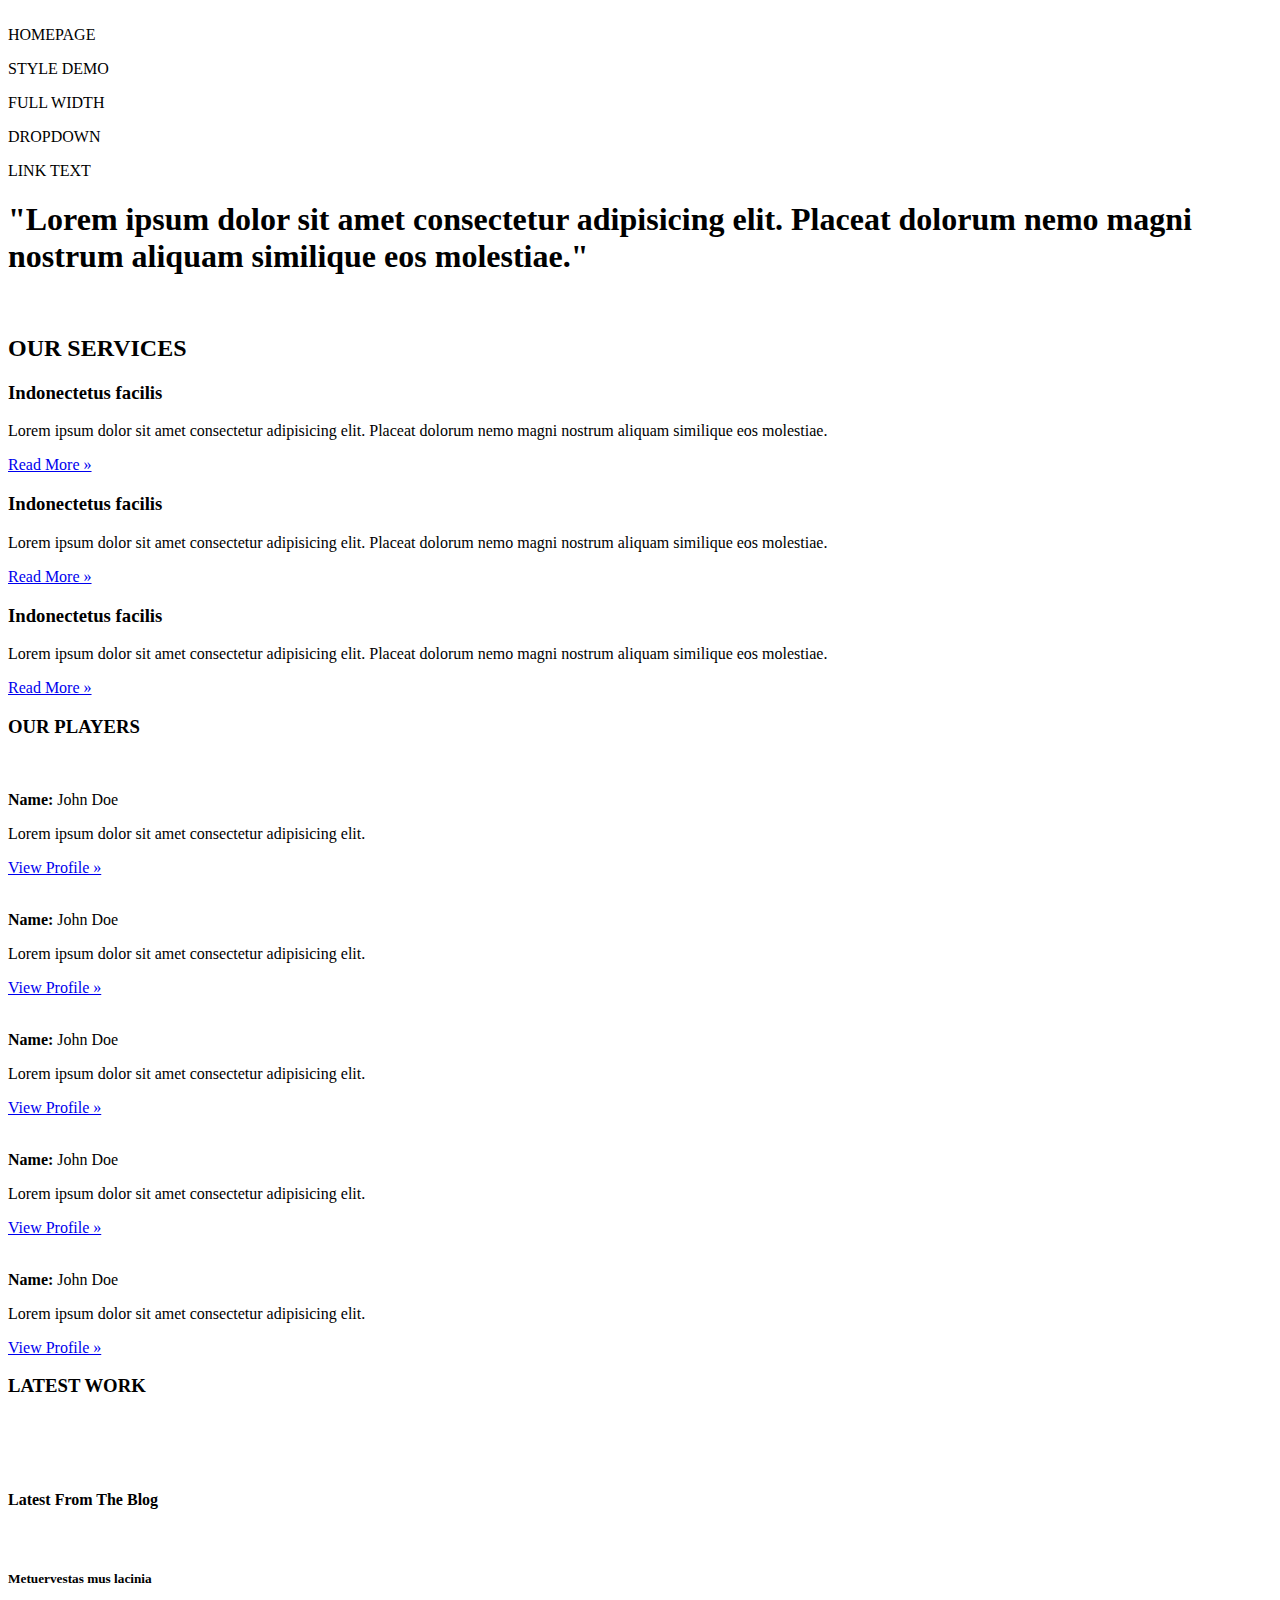
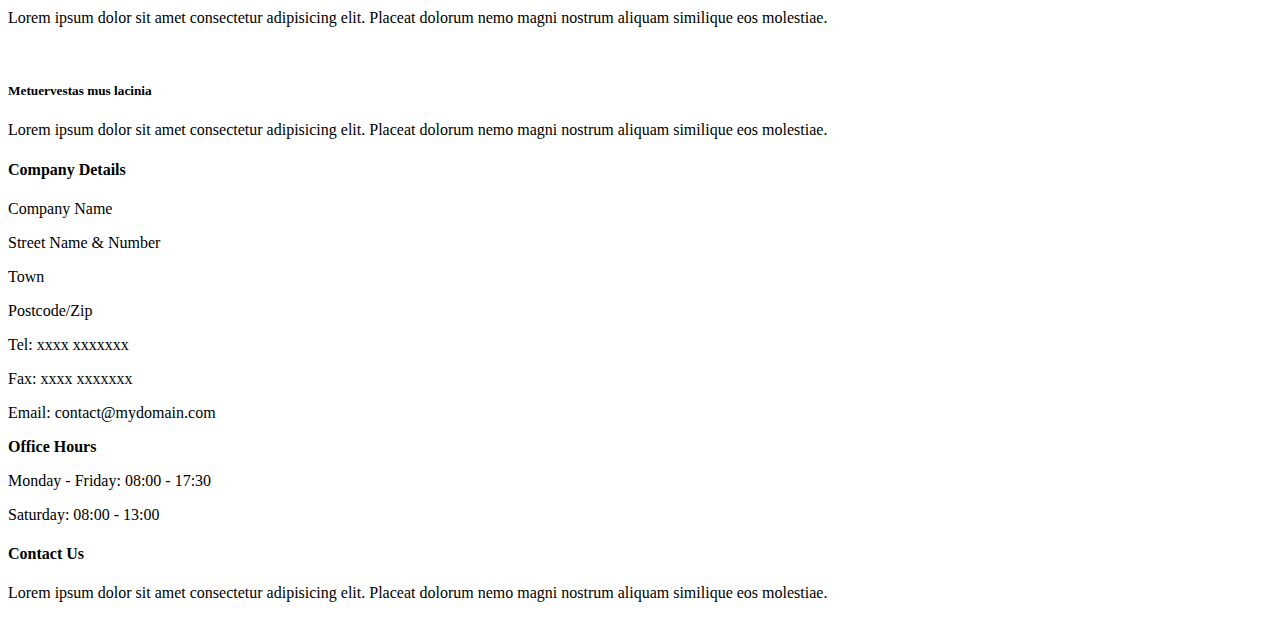
==== FE-CAT-css-grid/ejercicio-extra/index.html @ 2961207d "exercici extra - html" ====
<!DOCTYPE html>
<html lang="en">

<head>
    <meta charset="UTF-8">
    <meta http-equiv="X-UA-Compatible" content="IE=edge">
    <meta name="viewport" content="width=device-width, initial-scale=1.0">
    <link rel="stylesheet" href="/FE-CAT-css-grid/ejercicio-extra/css/styles.css">
    <title>Document</title>
</head>

<body>
    <div class="container">
        <div class="header">
            <div class="logo">
                <img src="#" alt="">
            </div>
            <div class="nav">
                <div>HOMEPAGE</div>
                <div>
                    <p>STYLE DEMO</p>
                </div>
                <div>
                    <p>FULL WIDTH</p>
                </div>
                <div>
                    <p>DROPDOWN</p>
                </div>
                <div>
                    <p>LINK TEXT</p>
                </div>
            </div>
        </div>
        <div class="hero">
            <h1>
                "Lorem ipsum dolor sit amet consectetur adipisicing elit. Placeat dolorum nemo magni nostrum aliquam
                similique eos molestiae."</h1>
            <img src="#" alt="">
        </div>
        <div class="top">
            <h2>OUR SERVICES</h2>
            <div>
                <h3>Indonectetus facilis</h3>
                <p>Lorem ipsum dolor sit amet consectetur adipisicing elit. Placeat dolorum nemo magni nostrum aliquam
                    similique eos molestiae.</p>
                <a href="#">Read More »</a>
            </div>
            <div>
                <h3>Indonectetus facilis</h3>
                <p>Lorem ipsum dolor sit amet consectetur adipisicing elit. Placeat dolorum nemo magni nostrum aliquam
                    similique eos molestiae.</p>
                <a href="#">Read More »</a>
            </div>
            <div>
                <h3>Indonectetus facilis</h3>
                <p>Lorem ipsum dolor sit amet consectetur adipisicing elit. Placeat dolorum nemo magni nostrum aliquam
                    similique eos molestiae.</p>
                <a href="#">Read More »</a>
            </div>
        </div>
        <div class="middle">
            <h3>OUR PLAYERS</h3>
            <div><img src="#" alt="">
                <p><b>Name:</b> John Doe</p>
                <p>Lorem ipsum dolor sit amet consectetur adipisicing elit.</p>
                <a href="#">View Profile »</a>
            </div>
            <div><img src="#" alt="">
                <p><b>Name:</b> John Doe</p>
                <p>Lorem ipsum dolor sit amet consectetur adipisicing elit.</p>
                <a href="#">View Profile »</a>
            </div>
            <div><img src="#" alt="">
                <p><b>Name:</b> John Doe</p>
                <p>Lorem ipsum dolor sit amet consectetur adipisicing elit.</p>
                <a href="#">View Profile »</a>
            </div>
            <div><img src="#" alt="">
                <p><b>Name:</b> John Doe</p>
                <p>Lorem ipsum dolor sit amet consectetur adipisicing elit.</p>
                <a href="#">View Profile »</a>
            </div>
            <div><img src="#" alt="">
                <p><b>Name:</b> John Doe</p>
                <p>Lorem ipsum dolor sit amet consectetur adipisicing elit.</p>
                <a href="#">View Profile »</a>
            </div>
        </div>
        <div class="bottom">
            <h3>LATEST WORK</h3>
            <div><img src="#" alt=""></div>
            <div><img src="#" alt=""></div>
            <div><img src="#" alt=""></div>
        </div>
        <div class="footer">
            <div class="foo_left">
                <h4>Latest From The Blog</h4>
                <div class="foo_l_top">
                    <div><img src="#" alt=""></div>
                    <div>
                        <h5>Metuervestas mus lacinia</h5>
                        <p>Lorem ipsum dolor sit amet consectetur adipisicing elit. Placeat dolorum nemo magni nostrum
                            aliquam
                            similique eos molestiae.</p>
                    </div>
                </div>
                <div class="foo_l_bottom">
                    <div><img src="#" alt=""></div>
                    <div>
                        <h5>Metuervestas mus lacinia</h5>
                        <p>Lorem ipsum dolor sit amet consectetur adipisicing elit. Placeat dolorum nemo magni nostrum
                            aliquam similique eos molestiae.</p>
                    </div>
                </div>
            </div>
            <div class="foo_center">
                <h4>Company Details</h4>
                <div>
                    <p>Company Name</p>
                    <p>Street Name & Number</p>
                    <p>Town</p>
                    <p>Postcode/Zip</p>
                </div>
                <div>
                    <p>Tel: xxxx xxxxxxx</p>
                    <p>Fax: xxxx xxxxxxx</p>
                    <p>Email: contact@mydomain.com</p>
                </div>
                <div>
                    <p><b>Office Hours</b></p>
                    <p>Monday - Friday: 08:00 - 17:30</p>
                    <p>Saturday: 08:00 - 13:00</p>
                </div>
            </div>
            <div class="foo_right">
                <h4>Contact Us</h4>
                <p>Lorem ipsum dolor sit amet consectetur adipisicing elit. Placeat dolorum nemo magni nostrum
                    aliquam similique eos molestiae.</p>
            </div>
        </div>
    </div>
</body>

</html>
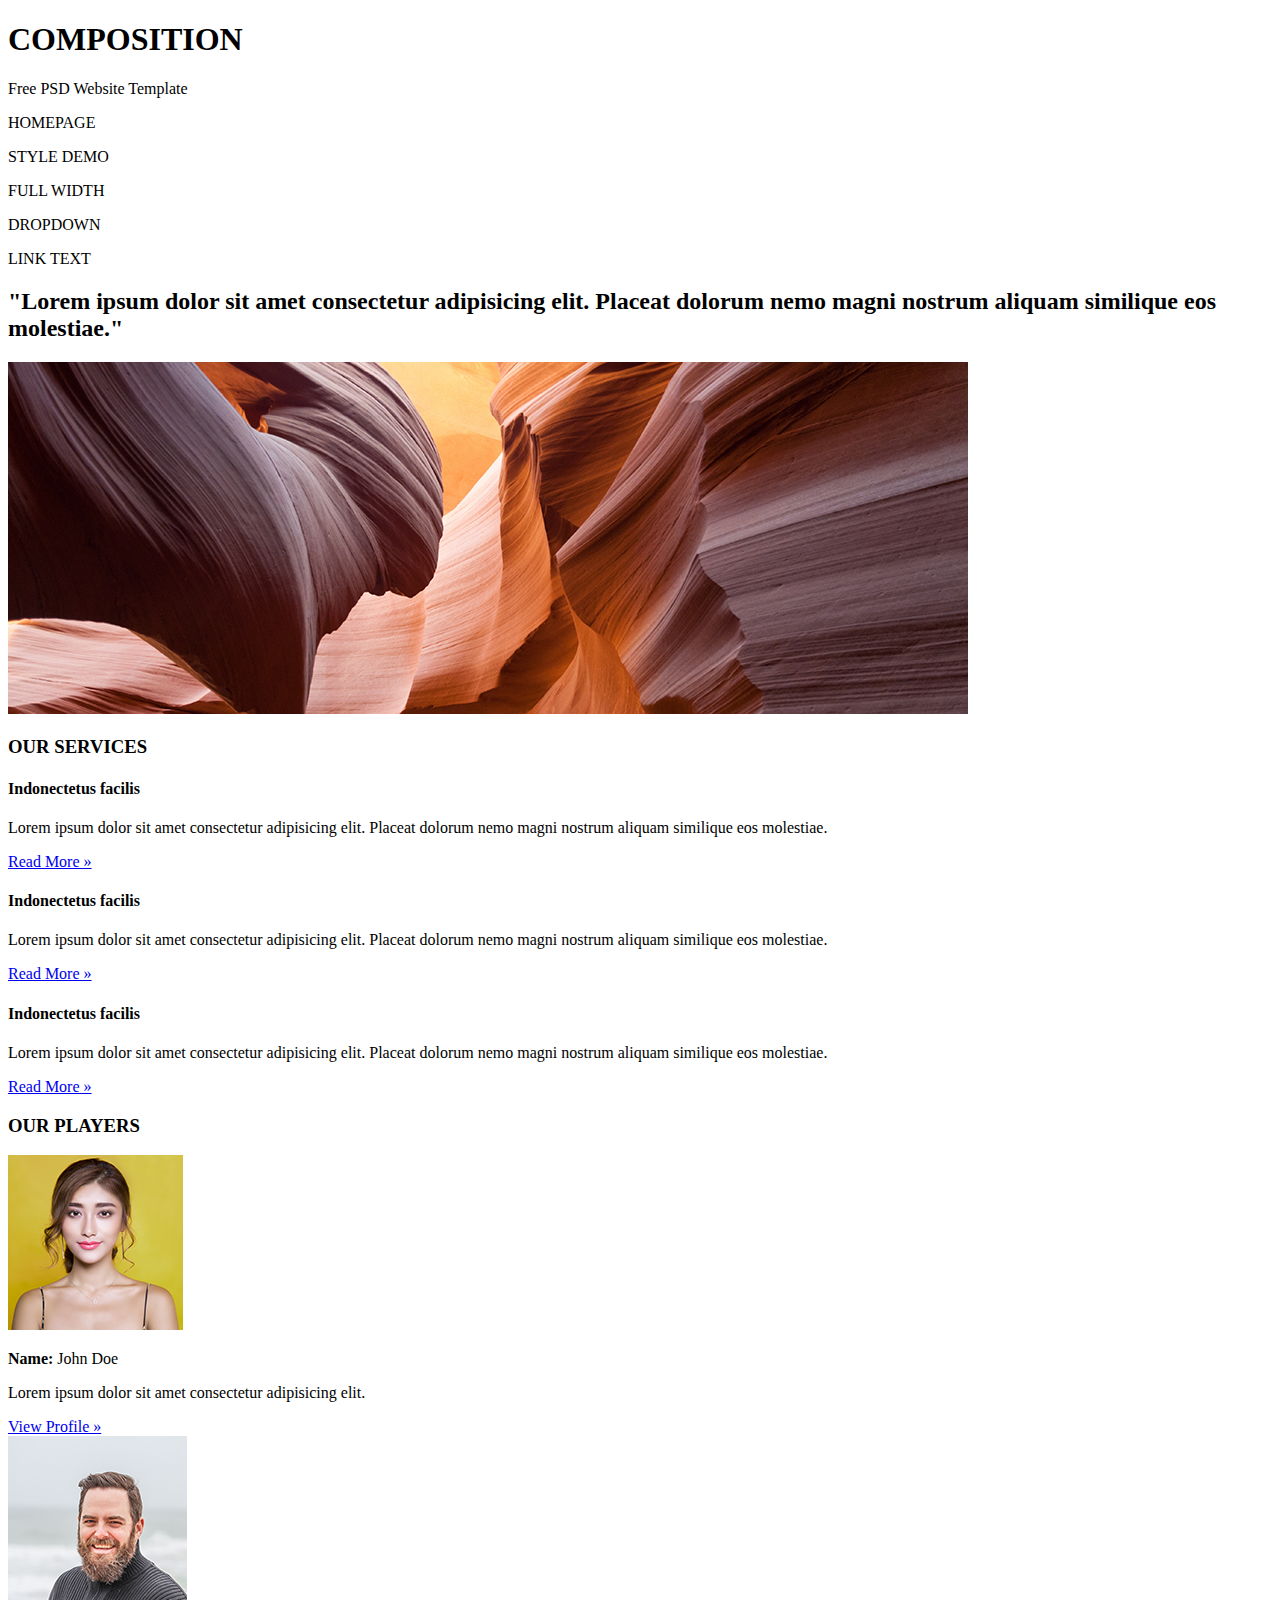
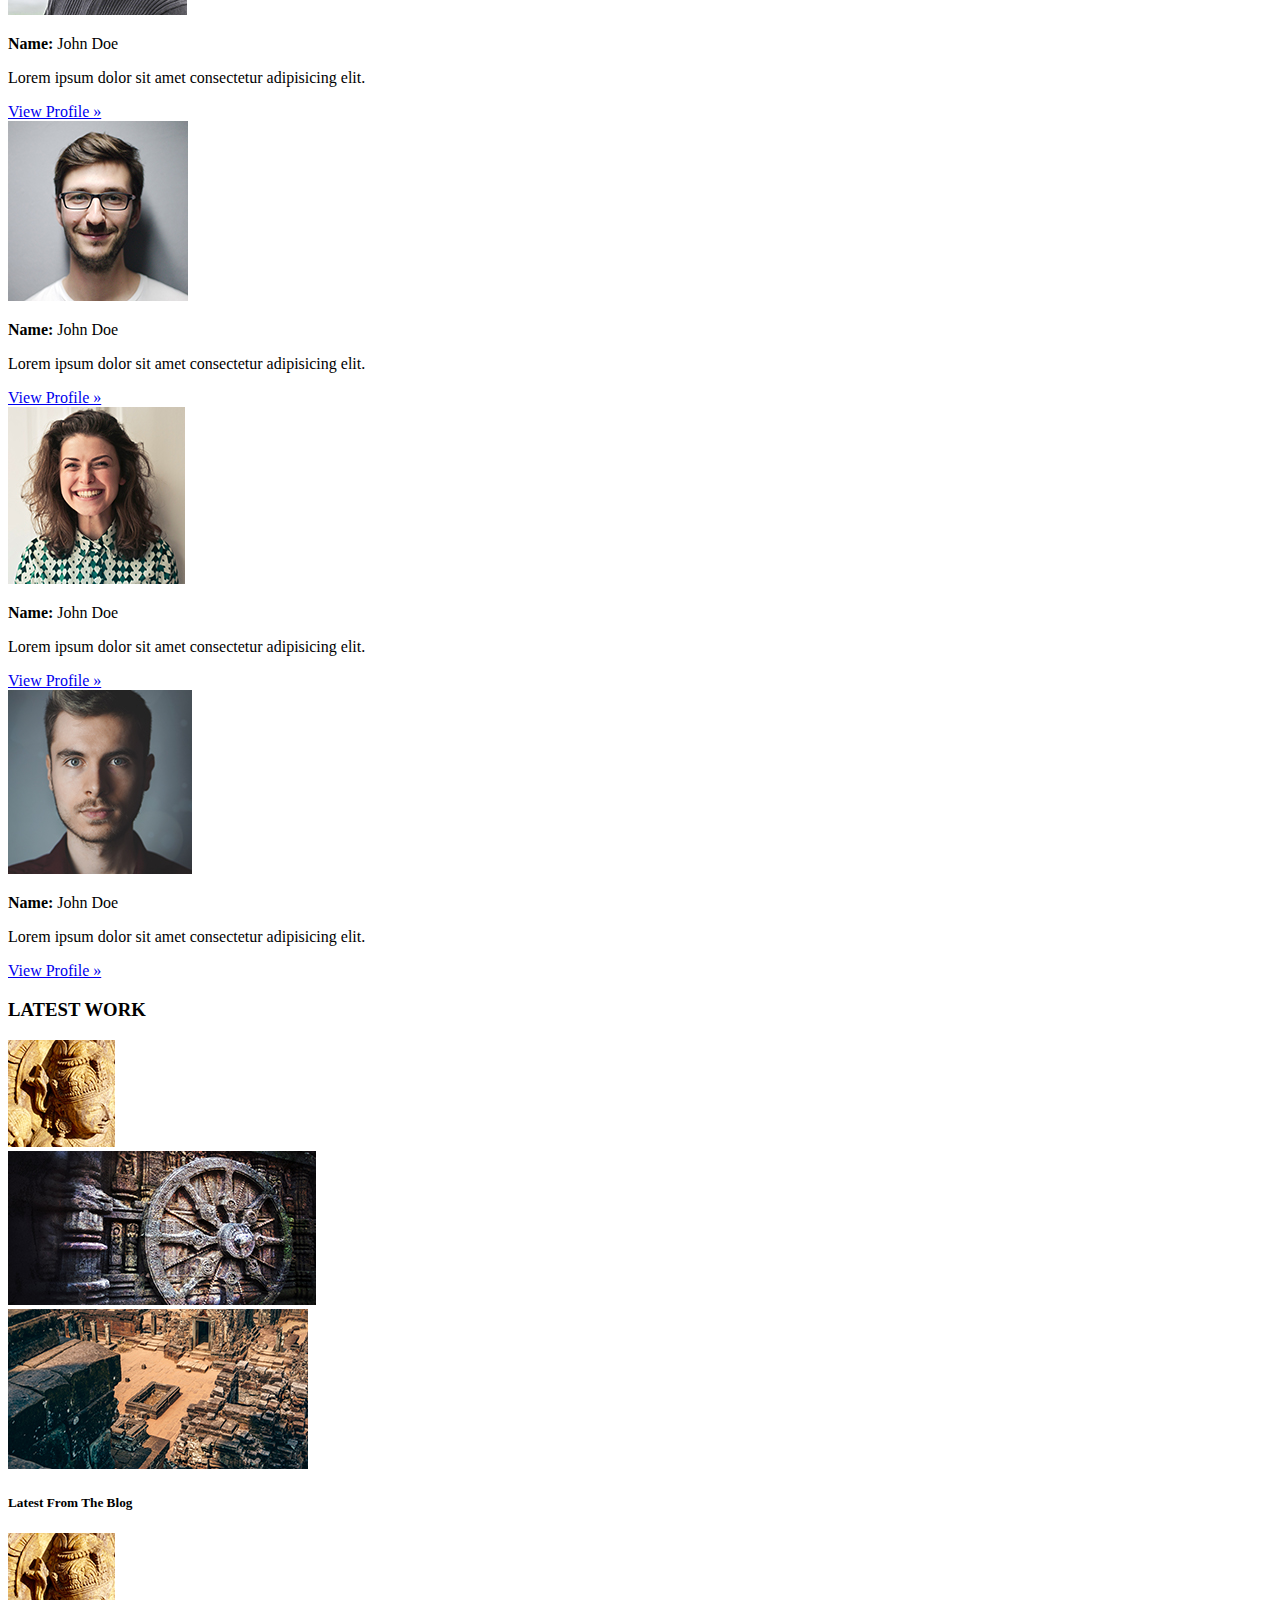
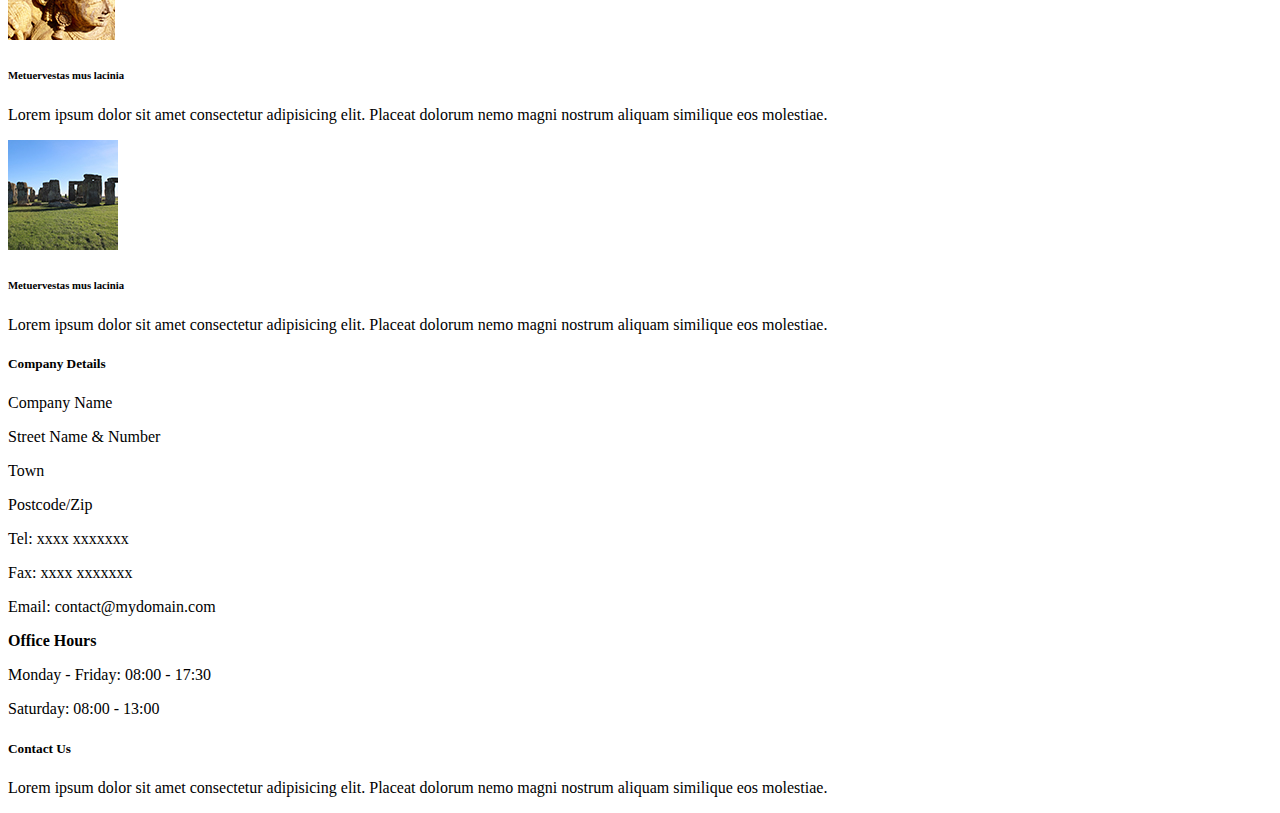
==== commit 8e64f1f8: "html 2.0" ====
--- a/FE-CAT-css-grid/ejercicio-extra/index.html
+++ b/FE-CAT-css-grid/ejercicio-extra/index.html
@@ -13,7 +13,10 @@
     <div class="container">
         <div class="header">
             <div class="logo">
-                <img src="#" alt="">
+                <div>
+                    <h1>COMPOSITION</h1>
+                    <p>Free PSD Website Template</p>
+                </div>
             </div>
             <div class="nav">
                 <div>HOMEPAGE</div>
@@ -32,27 +35,28 @@
             </div>
         </div>
         <div class="hero">
-            <h1>
+            <h2>
                 "Lorem ipsum dolor sit amet consectetur adipisicing elit. Placeat dolorum nemo magni nostrum aliquam
-                similique eos molestiae."</h1>
-            <img src="#" alt="">
+                similique eos molestiae."</h2>
+            <img src="/FE-CAT-css-grid/ejercicio-extra/imagenes_plantilla/Copia de antelope-canyon-arizona-beam-33041.jpg"
+                alt="">
         </div>
         <div class="top">
-            <h2>OUR SERVICES</h2>
+            <h3>OUR SERVICES</h3>
             <div>
-                <h3>Indonectetus facilis</h3>
+                <h4>Indonectetus facilis</h4>
                 <p>Lorem ipsum dolor sit amet consectetur adipisicing elit. Placeat dolorum nemo magni nostrum aliquam
                     similique eos molestiae.</p>
                 <a href="#">Read More »</a>
             </div>
             <div>
-                <h3>Indonectetus facilis</h3>
+                <h4>Indonectetus facilis</h4>
                 <p>Lorem ipsum dolor sit amet consectetur adipisicing elit. Placeat dolorum nemo magni nostrum aliquam
                     similique eos molestiae.</p>
                 <a href="#">Read More »</a>
             </div>
             <div>
-                <h3>Indonectetus facilis</h3>
+                <h4>Indonectetus facilis</h4>
                 <p>Lorem ipsum dolor sit amet consectetur adipisicing elit. Placeat dolorum nemo magni nostrum aliquam
                     similique eos molestiae.</p>
                 <a href="#">Read More »</a>
@@ -60,27 +64,35 @@
         </div>
         <div class="middle">
             <h3>OUR PLAYERS</h3>
-            <div><img src="#" alt="">
+            <div><img
+                    src="/FE-CAT-css-grid/ejercicio-extra/imagenes_plantilla/Copia de adult-attractive-beautiful-415829.jpg"
+                    alt="">
                 <p><b>Name:</b> John Doe</p>
                 <p>Lorem ipsum dolor sit amet consectetur adipisicing elit.</p>
                 <a href="#">View Profile »</a>
             </div>
-            <div><img src="#" alt="">
+            <div><img src="/FE-CAT-css-grid/ejercicio-extra/imagenes_plantilla/Copia de adult-beach-beard-736716.jpg"
+                    alt="">
                 <p><b>Name:</b> John Doe</p>
                 <p>Lorem ipsum dolor sit amet consectetur adipisicing elit.</p>
                 <a href="#">View Profile »</a>
             </div>
-            <div><img src="#" alt="">
+            <div><img src="/FE-CAT-css-grid/ejercicio-extra/imagenes_plantilla/Copia de adult-beard-boy-220453.jpg"
+                    alt="">
                 <p><b>Name:</b> John Doe</p>
                 <p>Lorem ipsum dolor sit amet consectetur adipisicing elit.</p>
                 <a href="#">View Profile »</a>
             </div>
-            <div><img src="#" alt="">
+            <div><img
+                    src="/FE-CAT-css-grid/ejercicio-extra/imagenes_plantilla/Copia de beautiful-brunette-cute-774909.jpg"
+                    alt="">
                 <p><b>Name:</b> John Doe</p>
                 <p>Lorem ipsum dolor sit amet consectetur adipisicing elit.</p>
                 <a href="#">View Profile »</a>
             </div>
-            <div><img src="#" alt="">
+            <div><img
+                    src="/FE-CAT-css-grid/ejercicio-extra/imagenes_plantilla/Copia de face-facial-hair-fine-looking-614810.jpg"
+                    alt="">
                 <p><b>Name:</b> John Doe</p>
                 <p>Lorem ipsum dolor sit amet consectetur adipisicing elit.</p>
                 <a href="#">View Profile »</a>
@@ -88,33 +100,43 @@
         </div>
         <div class="bottom">
             <h3>LATEST WORK</h3>
-            <div><img src="#" alt=""></div>
-            <div><img src="#" alt=""></div>
-            <div><img src="#" alt=""></div>
+            <div><img
+                    src="/FE-CAT-css-grid/ejercicio-extra/imagenes_plantilla/Copia de ancient-antique-archaeology-355187.jpg"
+                    alt=""></div>
+            <div><img
+                    src="/FE-CAT-css-grid/ejercicio-extra/imagenes_plantilla/Copia de abandoned-ancient-antique-672630.jpg"
+                    alt=""></div>
+            <div><img
+                    src="/FE-CAT-css-grid/ejercicio-extra/imagenes_plantilla/Copia de aerial-view-aged-ancient-678634.jpg"
+                    alt=""></div>
         </div>
         <div class="footer">
             <div class="foo_left">
-                <h4>Latest From The Blog</h4>
+                <h5>Latest From The Blog</h5>
                 <div class="foo_l_top">
-                    <div><img src="#" alt=""></div>
+                    <div><img
+                            src="/FE-CAT-css-grid/ejercicio-extra/imagenes_plantilla/Copia de ancient-antique-archaeology-355187.jpg"
+                            alt=""></div>
                     <div>
-                        <h5>Metuervestas mus lacinia</h5>
+                        <h6>Metuervestas mus lacinia</h6>
                         <p>Lorem ipsum dolor sit amet consectetur adipisicing elit. Placeat dolorum nemo magni nostrum
                             aliquam
                             similique eos molestiae.</p>
                     </div>
                 </div>
                 <div class="foo_l_bottom">
-                    <div><img src="#" alt=""></div>
+                    <div><img
+                            src="/FE-CAT-css-grid/ejercicio-extra/imagenes_plantilla/Copia de ancient-archaeology-architecture-248218.jpg"
+                            alt=""></div>
                     <div>
-                        <h5>Metuervestas mus lacinia</h5>
+                        <h6>Metuervestas mus lacinia</h6>
                         <p>Lorem ipsum dolor sit amet consectetur adipisicing elit. Placeat dolorum nemo magni nostrum
                             aliquam similique eos molestiae.</p>
                     </div>
                 </div>
             </div>
             <div class="foo_center">
-                <h4>Company Details</h4>
+                <h5>Company Details</h5>
                 <div>
                     <p>Company Name</p>
                     <p>Street Name & Number</p>
@@ -133,7 +155,7 @@
                 </div>
             </div>
             <div class="foo_right">
-                <h4>Contact Us</h4>
+                <h5>Contact Us</h5>
                 <p>Lorem ipsum dolor sit amet consectetur adipisicing elit. Placeat dolorum nemo magni nostrum
                     aliquam similique eos molestiae.</p>
             </div>
--- a/FE-CAT-css-grid/ejercicio-extra/css/styles.css
+++ b/FE-CAT-css-grid/ejercicio-extra/css/styles.css
@@ -0,0 +1,3 @@
+* {
+    
+}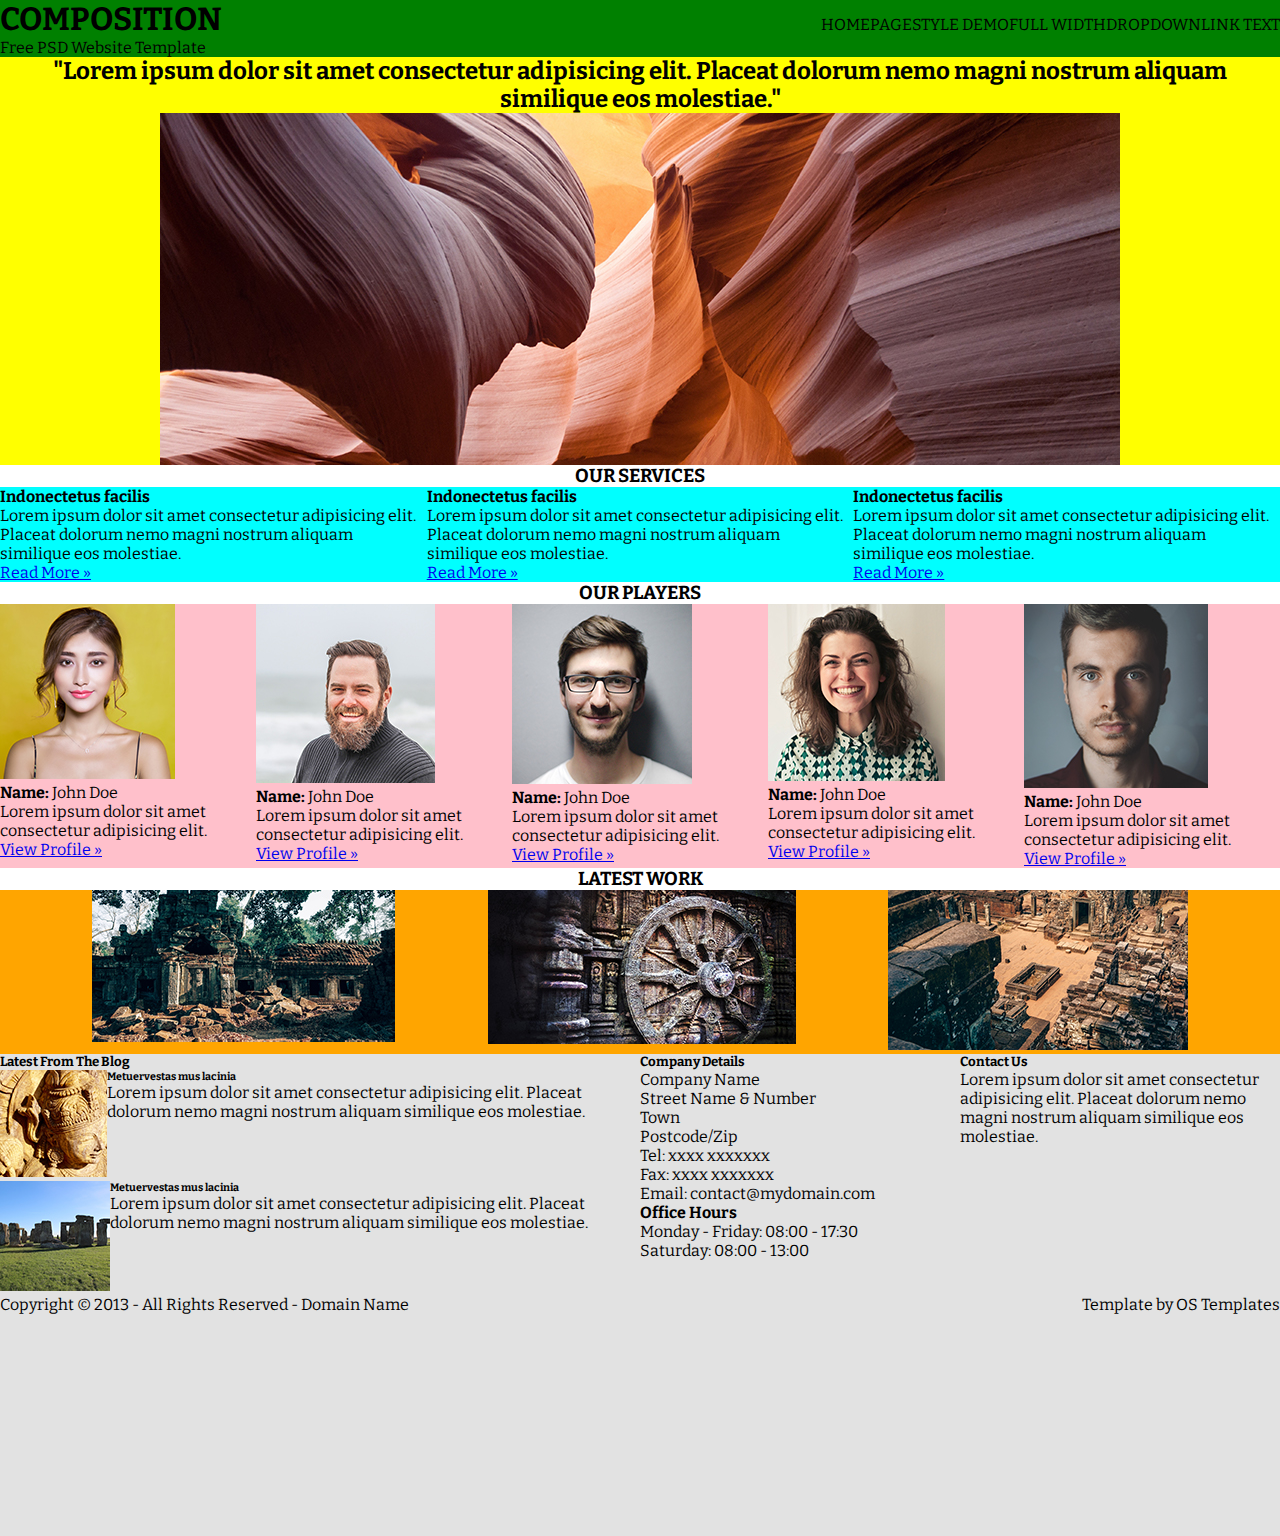
==== commit a0677508: "layout preliminar" ====
--- a/FE-CAT-css-grid/ejercicio-extra/index.html
+++ b/FE-CAT-css-grid/ejercicio-extra/index.html
@@ -12,12 +12,14 @@
 <body>
     <div class="container">
         <div class="header">
+
             <div class="logo">
                 <div>
                     <h1>COMPOSITION</h1>
                     <p>Free PSD Website Template</p>
                 </div>
             </div>
+
             <div class="nav">
                 <div>HOMEPAGE</div>
                 <div>
@@ -34,6 +36,7 @@
                 </div>
             </div>
         </div>
+
         <div class="hero">
             <h2>
                 "Lorem ipsum dolor sit amet consectetur adipisicing elit. Placeat dolorum nemo magni nostrum aliquam
@@ -41,75 +44,90 @@
             <img src="/FE-CAT-css-grid/ejercicio-extra/imagenes_plantilla/Copia de antelope-canyon-arizona-beam-33041.jpg"
                 alt="">
         </div>
+
         <div class="top">
             <h3>OUR SERVICES</h3>
-            <div>
-                <h4>Indonectetus facilis</h4>
-                <p>Lorem ipsum dolor sit amet consectetur adipisicing elit. Placeat dolorum nemo magni nostrum aliquam
-                    similique eos molestiae.</p>
-                <a href="#">Read More »</a>
-            </div>
-            <div>
-                <h4>Indonectetus facilis</h4>
-                <p>Lorem ipsum dolor sit amet consectetur adipisicing elit. Placeat dolorum nemo magni nostrum aliquam
-                    similique eos molestiae.</p>
-                <a href="#">Read More »</a>
-            </div>
-            <div>
-                <h4>Indonectetus facilis</h4>
-                <p>Lorem ipsum dolor sit amet consectetur adipisicing elit. Placeat dolorum nemo magni nostrum aliquam
-                    similique eos molestiae.</p>
-                <a href="#">Read More »</a>
+            <div class="top_content">
+                <div>
+                    <h4>Indonectetus facilis</h4>
+                    <p>Lorem ipsum dolor sit amet consectetur adipisicing elit. Placeat dolorum nemo magni nostrum
+                        aliquam
+                        similique eos molestiae.</p>
+                    <a href="#">Read More »</a>
+                </div>
+                <div>
+                    <h4>Indonectetus facilis</h4>
+                    <p>Lorem ipsum dolor sit amet consectetur adipisicing elit. Placeat dolorum nemo magni nostrum
+                        aliquam
+                        similique eos molestiae.</p>
+                    <a href="#">Read More »</a>
+                </div>
+                <div>
+                    <h4>Indonectetus facilis</h4>
+                    <p>Lorem ipsum dolor sit amet consectetur adipisicing elit. Placeat dolorum nemo magni nostrum
+                        aliquam
+                        similique eos molestiae.</p>
+                    <a href="#">Read More »</a>
+                </div>
             </div>
         </div>
+
         <div class="middle">
             <h3>OUR PLAYERS</h3>
-            <div><img
-                    src="/FE-CAT-css-grid/ejercicio-extra/imagenes_plantilla/Copia de adult-attractive-beautiful-415829.jpg"
-                    alt="">
-                <p><b>Name:</b> John Doe</p>
-                <p>Lorem ipsum dolor sit amet consectetur adipisicing elit.</p>
-                <a href="#">View Profile »</a>
-            </div>
-            <div><img src="/FE-CAT-css-grid/ejercicio-extra/imagenes_plantilla/Copia de adult-beach-beard-736716.jpg"
-                    alt="">
-                <p><b>Name:</b> John Doe</p>
-                <p>Lorem ipsum dolor sit amet consectetur adipisicing elit.</p>
-                <a href="#">View Profile »</a>
-            </div>
-            <div><img src="/FE-CAT-css-grid/ejercicio-extra/imagenes_plantilla/Copia de adult-beard-boy-220453.jpg"
-                    alt="">
-                <p><b>Name:</b> John Doe</p>
-                <p>Lorem ipsum dolor sit amet consectetur adipisicing elit.</p>
-                <a href="#">View Profile »</a>
-            </div>
-            <div><img
-                    src="/FE-CAT-css-grid/ejercicio-extra/imagenes_plantilla/Copia de beautiful-brunette-cute-774909.jpg"
-                    alt="">
-                <p><b>Name:</b> John Doe</p>
-                <p>Lorem ipsum dolor sit amet consectetur adipisicing elit.</p>
-                <a href="#">View Profile »</a>
-            </div>
-            <div><img
-                    src="/FE-CAT-css-grid/ejercicio-extra/imagenes_plantilla/Copia de face-facial-hair-fine-looking-614810.jpg"
-                    alt="">
-                <p><b>Name:</b> John Doe</p>
-                <p>Lorem ipsum dolor sit amet consectetur adipisicing elit.</p>
-                <a href="#">View Profile »</a>
+            <div class="middle_content">
+                <div><img
+                        src="/FE-CAT-css-grid/ejercicio-extra/imagenes_plantilla/Copia de adult-attractive-beautiful-415829.jpg"
+                        alt="">
+                    <p><b>Name:</b> John Doe</p>
+                    <p>Lorem ipsum dolor sit amet consectetur adipisicing elit.</p>
+                    <a href="#">View Profile »</a>
+                </div>
+                <div><img
+                        src="/FE-CAT-css-grid/ejercicio-extra/imagenes_plantilla/Copia de adult-beach-beard-736716.jpg"
+                        alt="">
+                    <p><b>Name:</b> John Doe</p>
+                    <p>Lorem ipsum dolor sit amet consectetur adipisicing elit.</p>
+                    <a href="#">View Profile »</a>
+                </div>
+                <div><img src="/FE-CAT-css-grid/ejercicio-extra/imagenes_plantilla/Copia de adult-beard-boy-220453.jpg"
+                        alt="">
+                    <p><b>Name:</b> John Doe</p>
+                    <p>Lorem ipsum dolor sit amet consectetur adipisicing elit.</p>
+                    <a href="#">View Profile »</a>
+                </div>
+                <div><img
+                        src="/FE-CAT-css-grid/ejercicio-extra/imagenes_plantilla/Copia de beautiful-brunette-cute-774909.jpg"
+                        alt="">
+                    <p><b>Name:</b> John Doe</p>
+                    <p>Lorem ipsum dolor sit amet consectetur adipisicing elit.</p>
+                    <a href="#">View Profile »</a>
+                </div>
+                <div><img
+                        src="/FE-CAT-css-grid/ejercicio-extra/imagenes_plantilla/Copia de face-facial-hair-fine-looking-614810.jpg"
+                        alt="">
+                    <p><b>Name:</b> John Doe</p>
+                    <p>Lorem ipsum dolor sit amet consectetur adipisicing elit.</p>
+                    <a href="#">View Profile »</a>
+                </div>
             </div>
         </div>
+
         <div class="bottom">
             <h3>LATEST WORK</h3>
-            <div><img
-                    src="/FE-CAT-css-grid/ejercicio-extra/imagenes_plantilla/Copia de ancient-antique-archaeology-355187.jpg"
-                    alt=""></div>
-            <div><img
-                    src="/FE-CAT-css-grid/ejercicio-extra/imagenes_plantilla/Copia de abandoned-ancient-antique-672630.jpg"
-                    alt=""></div>
-            <div><img
-                    src="/FE-CAT-css-grid/ejercicio-extra/imagenes_plantilla/Copia de aerial-view-aged-ancient-678634.jpg"
-                    alt=""></div>
+            <div class="bottom_content">
+                <div><img
+                        src="/FE-CAT-css-grid/ejercicio-extra/imagenes_plantilla/Copia de ancient-archaeology-architecture-678638.jpg"
+                        alt=""></div>
+                <div><img
+                        src="/FE-CAT-css-grid/ejercicio-extra/imagenes_plantilla/Copia de abandoned-ancient-antique-672630.jpg"
+                        alt=""></div>
+                <div><img
+                        src="/FE-CAT-css-grid/ejercicio-extra/imagenes_plantilla/Copia de aerial-view-aged-ancient-678634.jpg"
+                        alt="">
+                </div>
+            </div>
         </div>
+
         <div class="footer">
             <div class="foo_left">
                 <h5>Latest From The Blog</h5>
@@ -119,7 +137,8 @@
                             alt=""></div>
                     <div>
                         <h6>Metuervestas mus lacinia</h6>
-                        <p>Lorem ipsum dolor sit amet consectetur adipisicing elit. Placeat dolorum nemo magni nostrum
+                        <p>Lorem ipsum dolor sit amet consectetur adipisicing elit. Placeat dolorum nemo magni
+                            nostrum
                             aliquam
                             similique eos molestiae.</p>
                     </div>
@@ -130,7 +149,8 @@
                             alt=""></div>
                     <div>
                         <h6>Metuervestas mus lacinia</h6>
-                        <p>Lorem ipsum dolor sit amet consectetur adipisicing elit. Placeat dolorum nemo magni nostrum
+                        <p>Lorem ipsum dolor sit amet consectetur adipisicing elit. Placeat dolorum nemo magni
+                            nostrum
                             aliquam similique eos molestiae.</p>
                     </div>
                 </div>
@@ -159,8 +179,11 @@
                 <p>Lorem ipsum dolor sit amet consectetur adipisicing elit. Placeat dolorum nemo magni nostrum
                     aliquam similique eos molestiae.</p>
             </div>
+            <div class="copyright">
+                <div>Copyright © 2013 - All Rights Reserved - Domain Name</div>
+                <div>Template by OS Templates</div>
+            </div>
         </div>
-    </div>
 </body>
 
 </html>--- a/FE-CAT-css-grid/ejercicio-extra/css/styles.css
+++ b/FE-CAT-css-grid/ejercicio-extra/css/styles.css
@@ -1,3 +1,69 @@
+@import url('https://fonts.googleapis.com/css2?family=Bitter:wght@100;400;600&display=swap');
+
 * {
-    
+  font-family: 'Bitter', serif;  
+  padding: 0;
+  margin: 0;
+}
+
+h3 {
+    text-align: center;
+}
+
+.container {
+    display: grid;
+    grid-template-rows: repeat(6);
+}
+
+.header {
+    background-color: green;
+    display: flex;
+    justify-content: space-between;
+    align-items: baseline;
+}
+
+.nav {
+    display: flex;
+}
+
+.hero {
+    background-color: yellow;
+    display: flex;
+    flex-direction: column;
+    align-items: center;
+    text-align: center;
+}
+
+.top_content {
+    background-color: aqua;
+    display: flex;
+}
+
+
+.middle_content {
+    background-color: pink;
+    display: flex;
+}
+
+.bottom_content {
+    background-color: orange;
+    display: flex;
+    justify-content: space-evenly;
+}
+
+.footer {
+    background-color: #E2E2E2;
+    display: grid;
+    grid-template-columns: 2fr 1fr 1fr;
+    grid-template-rows: 1fr 1fr;
+}
+
+.foo_l_top, .foo_l_bottom {
+    display: flex;
+}
+
+.copyright {
+    grid-area: 2 / 1 / 2 / 4;
+    display: flex;
+    justify-content: space-between;
 }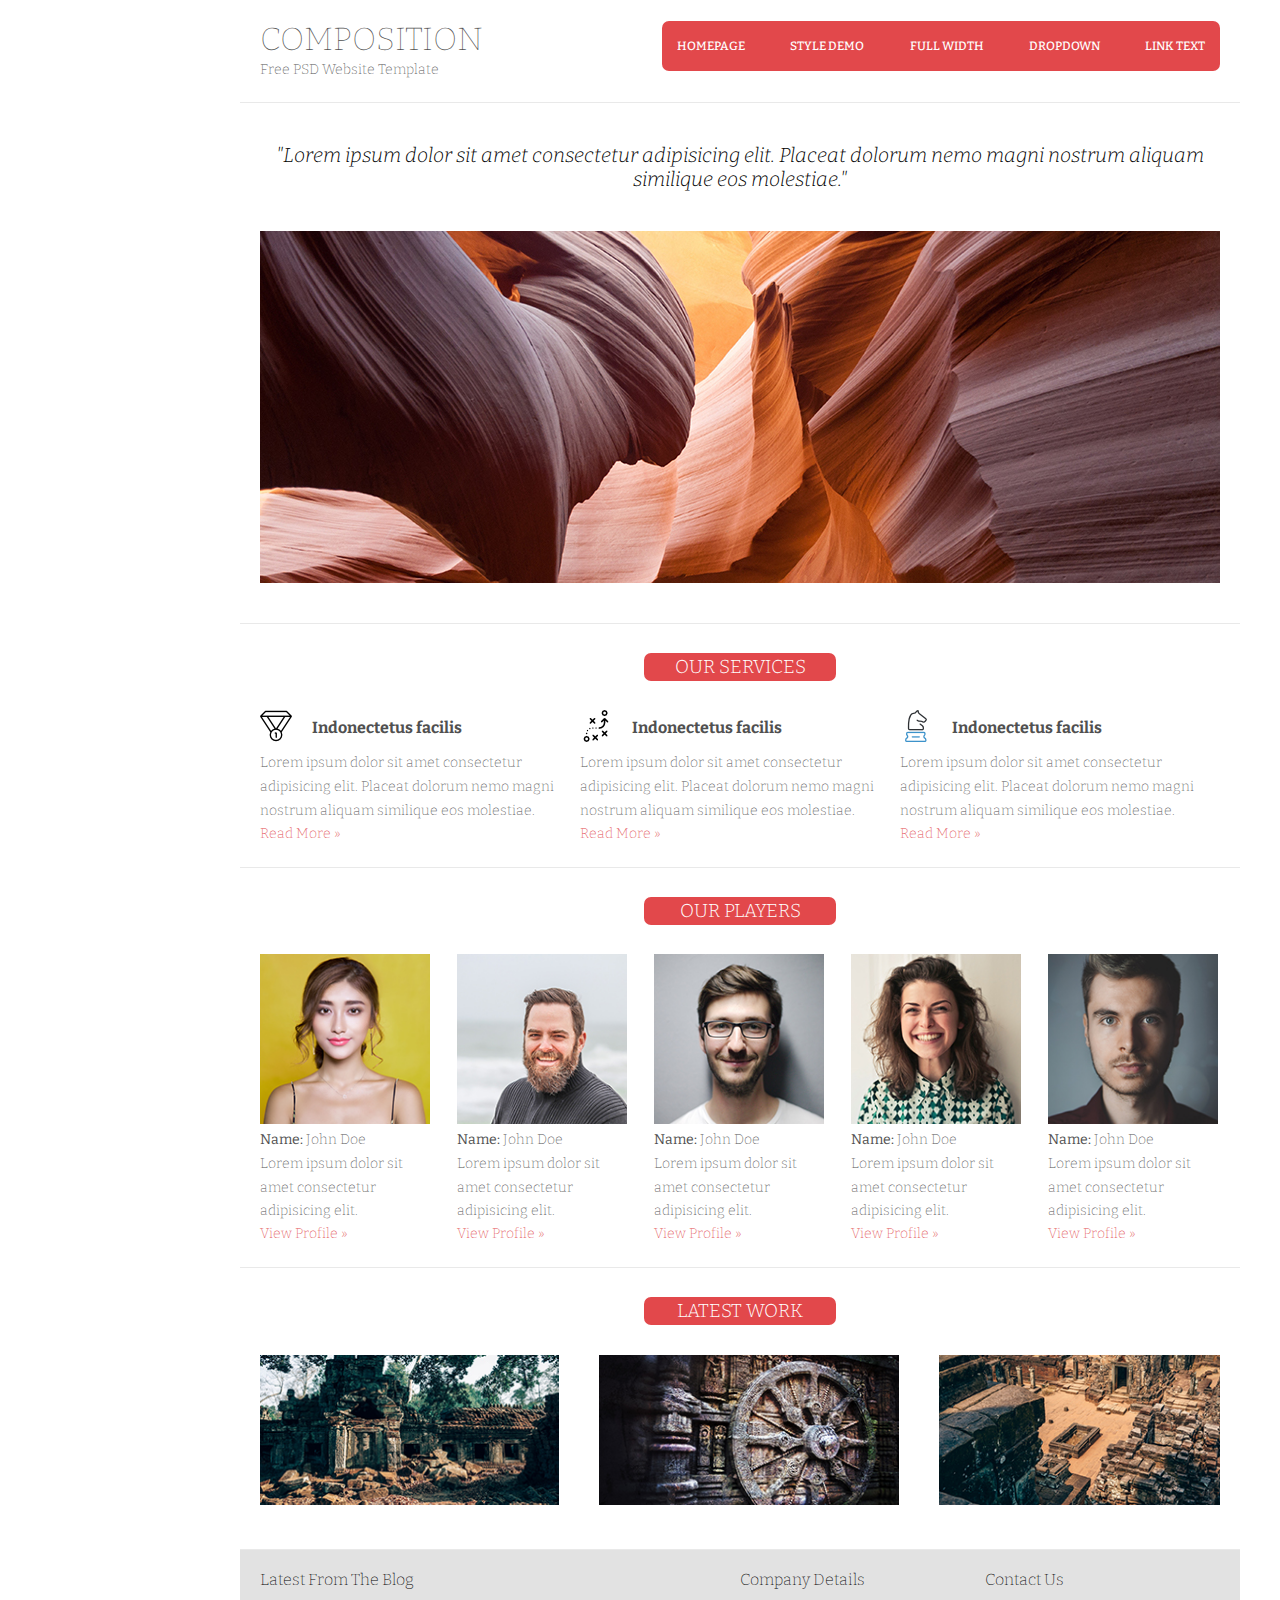
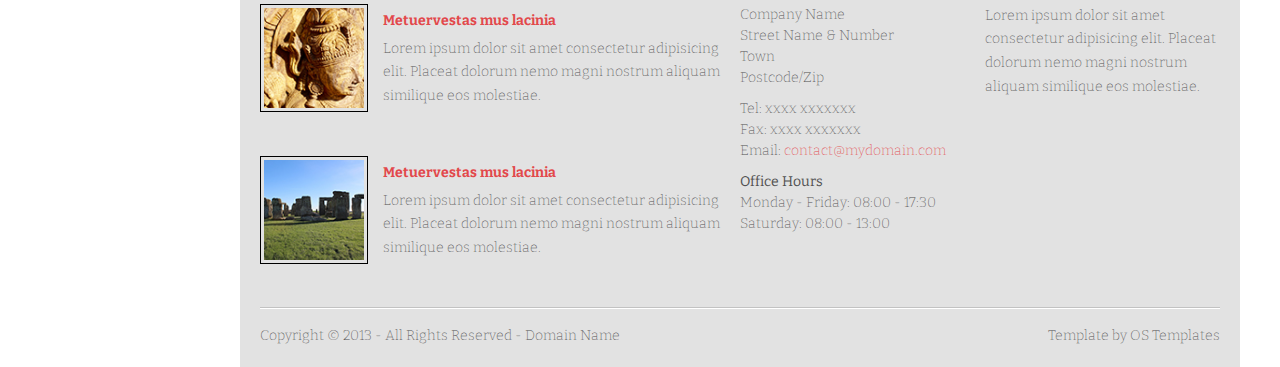
==== commit a1c64b79: "layout final - basic" ====
--- a/FE-CAT-css-grid/ejercicio-extra/index.html
+++ b/FE-CAT-css-grid/ejercicio-extra/index.html
@@ -5,14 +5,13 @@
     <meta charset="UTF-8">
     <meta http-equiv="X-UA-Compatible" content="IE=edge">
     <meta name="viewport" content="width=device-width, initial-scale=1.0">
-    <link rel="stylesheet" href="/FE-CAT-css-grid/ejercicio-extra/css/styles.css">
+    <link rel="stylesheet" href="css/styles.css">
     <title>Document</title>
 </head>
 
 <body>
     <div class="container">
         <div class="header">
-
             <div class="logo">
                 <div>
                     <h1>COMPOSITION</h1>
@@ -21,7 +20,9 @@
             </div>
 
             <div class="nav">
-                <div>HOMEPAGE</div>
+                <div>
+                    <p>HOMEPAGE</p>
+                </div>
                 <div>
                     <p>STYLE DEMO</p>
                 </div>
@@ -41,8 +42,7 @@
             <h2>
                 "Lorem ipsum dolor sit amet consectetur adipisicing elit. Placeat dolorum nemo magni nostrum aliquam
                 similique eos molestiae."</h2>
-            <img src="/FE-CAT-css-grid/ejercicio-extra/imagenes_plantilla/Copia de antelope-canyon-arizona-beam-33041.jpg"
-                alt="">
+            <img src="imagenes_plantilla/Copia de antelope-canyon-arizona-beam-33041.jpg" alt="">
         </div>
 
         <div class="top">
@@ -51,22 +51,19 @@
                 <div>
                     <h4>Indonectetus facilis</h4>
                     <p>Lorem ipsum dolor sit amet consectetur adipisicing elit. Placeat dolorum nemo magni nostrum
-                        aliquam
-                        similique eos molestiae.</p>
+                        aliquam similique eos molestiae.</p>
                     <a href="#">Read More »</a>
                 </div>
                 <div>
                     <h4>Indonectetus facilis</h4>
                     <p>Lorem ipsum dolor sit amet consectetur adipisicing elit. Placeat dolorum nemo magni nostrum
-                        aliquam
-                        similique eos molestiae.</p>
+                        aliquam similique eos molestiae.</p>
                     <a href="#">Read More »</a>
                 </div>
                 <div>
                     <h4>Indonectetus facilis</h4>
                     <p>Lorem ipsum dolor sit amet consectetur adipisicing elit. Placeat dolorum nemo magni nostrum
-                        aliquam
-                        similique eos molestiae.</p>
+                        aliquam similique eos molestiae.</p>
                     <a href="#">Read More »</a>
                 </div>
             </div>
@@ -75,36 +72,27 @@
         <div class="middle">
             <h3>OUR PLAYERS</h3>
             <div class="middle_content">
-                <div><img
-                        src="/FE-CAT-css-grid/ejercicio-extra/imagenes_plantilla/Copia de adult-attractive-beautiful-415829.jpg"
-                        alt="">
+                <div><img src="imagenes_plantilla/Copia de adult-attractive-beautiful-415829.jpg" alt="">
                     <p><b>Name:</b> John Doe</p>
                     <p>Lorem ipsum dolor sit amet consectetur adipisicing elit.</p>
                     <a href="#">View Profile »</a>
                 </div>
-                <div><img
-                        src="/FE-CAT-css-grid/ejercicio-extra/imagenes_plantilla/Copia de adult-beach-beard-736716.jpg"
-                        alt="">
+                <div><img src="imagenes_plantilla/Copia de adult-beach-beard-736716.jpg" alt="">
                     <p><b>Name:</b> John Doe</p>
                     <p>Lorem ipsum dolor sit amet consectetur adipisicing elit.</p>
                     <a href="#">View Profile »</a>
                 </div>
-                <div><img src="/FE-CAT-css-grid/ejercicio-extra/imagenes_plantilla/Copia de adult-beard-boy-220453.jpg"
-                        alt="">
+                <div><img src="imagenes_plantilla/Copia de adult-beard-boy-220453.jpg" alt="">
                     <p><b>Name:</b> John Doe</p>
                     <p>Lorem ipsum dolor sit amet consectetur adipisicing elit.</p>
                     <a href="#">View Profile »</a>
                 </div>
-                <div><img
-                        src="/FE-CAT-css-grid/ejercicio-extra/imagenes_plantilla/Copia de beautiful-brunette-cute-774909.jpg"
-                        alt="">
+                <div><img src="imagenes_plantilla/Copia de beautiful-brunette-cute-774909.jpg" alt="">
                     <p><b>Name:</b> John Doe</p>
                     <p>Lorem ipsum dolor sit amet consectetur adipisicing elit.</p>
                     <a href="#">View Profile »</a>
                 </div>
-                <div><img
-                        src="/FE-CAT-css-grid/ejercicio-extra/imagenes_plantilla/Copia de face-facial-hair-fine-looking-614810.jpg"
-                        alt="">
+                <div><img src="imagenes_plantilla/Copia de face-facial-hair-fine-looking-614810.jpg" alt="">
                     <p><b>Name:</b> John Doe</p>
                     <p>Lorem ipsum dolor sit amet consectetur adipisicing elit.</p>
                     <a href="#">View Profile »</a>
@@ -115,15 +103,9 @@
         <div class="bottom">
             <h3>LATEST WORK</h3>
             <div class="bottom_content">
-                <div><img
-                        src="/FE-CAT-css-grid/ejercicio-extra/imagenes_plantilla/Copia de ancient-archaeology-architecture-678638.jpg"
-                        alt=""></div>
-                <div><img
-                        src="/FE-CAT-css-grid/ejercicio-extra/imagenes_plantilla/Copia de abandoned-ancient-antique-672630.jpg"
-                        alt=""></div>
-                <div><img
-                        src="/FE-CAT-css-grid/ejercicio-extra/imagenes_plantilla/Copia de aerial-view-aged-ancient-678634.jpg"
-                        alt="">
+                <div><img src="imagenes_plantilla/Copia de ancient-archaeology-architecture-678638.jpg" alt=""></div>
+                <div><img src="imagenes_plantilla/Copia de abandoned-ancient-antique-672630.jpg" alt=""></div>
+                <div><img src="imagenes_plantilla/Copia de aerial-view-aged-ancient-678634.jpg" alt="">
                 </div>
             </div>
         </div>
@@ -132,15 +114,11 @@
             <div class="foo_left">
                 <h5>Latest From The Blog</h5>
                 <div class="foo_l_top">
-                    <div><img
-                            src="/FE-CAT-css-grid/ejercicio-extra/imagenes_plantilla/Copia de ancient-antique-archaeology-355187.jpg"
-                            alt=""></div>
+                    <div><img src="imagenes_plantilla/Copia de ancient-antique-archaeology-355187.jpg" alt=""></div>
                     <div>
                         <h6>Metuervestas mus lacinia</h6>
                         <p>Lorem ipsum dolor sit amet consectetur adipisicing elit. Placeat dolorum nemo magni
-                            nostrum
-                            aliquam
-                            similique eos molestiae.</p>
+                            nostrum aliquam similique eos molestiae.</p>
                     </div>
                 </div>
                 <div class="foo_l_bottom">
@@ -150,8 +128,7 @@
                     <div>
                         <h6>Metuervestas mus lacinia</h6>
                         <p>Lorem ipsum dolor sit amet consectetur adipisicing elit. Placeat dolorum nemo magni
-                            nostrum
-                            aliquam similique eos molestiae.</p>
+                            nostrum aliquam similique eos molestiae.</p>
                     </div>
                 </div>
             </div>
@@ -166,7 +143,7 @@
                 <div>
                     <p>Tel: xxxx xxxxxxx</p>
                     <p>Fax: xxxx xxxxxxx</p>
-                    <p>Email: contact@mydomain.com</p>
+                    <p>Email: <a href="#">contact@mydomain.com</a></p>
                 </div>
                 <div>
                     <p><b>Office Hours</b></p>
@@ -180,8 +157,12 @@
                     aliquam similique eos molestiae.</p>
             </div>
             <div class="copyright">
-                <div>Copyright © 2013 - All Rights Reserved - Domain Name</div>
-                <div>Template by OS Templates</div>
+                <div>
+                    <p>Copyright © 2013 - All Rights Reserved - Domain Name</p>
+                </div>
+                <div>
+                    <p>Template by OS Templates</p>
+                </div>
             </div>
         </div>
 </body>
--- a/FE-CAT-css-grid/ejercicio-extra/css/styles.css
+++ b/FE-CAT-css-grid/ejercicio-extra/css/styles.css
@@ -1,4 +1,11 @@
-@import url('https://fonts.googleapis.com/css2?family=Bitter:wght@100;400;600&display=swap');
+@import url('https://fonts.googleapis.com/css2?family=Bitter:wght@200;300;500;600&display=swap');
+
+:root {
+    --red: #E2484B;
+    --white: #ffffff;
+    --gray: #505050;
+    --lightgrey: #E9E9E9;
+}
 
 * {
   font-family: 'Bitter', serif;  
@@ -6,64 +13,192 @@
   margin: 0;
 }
 
+/*fonts*/
+h1 {
+    color: var(--gray);
+    font-weight: 100;
+}
+
+h2 {
+    font-style: italic;
+    font-weight: 300;
+    font-size: 20px;
+    padding-bottom: 40px;
+}
+
 h3 {
     text-align: center;
-}
-
+    background-color: var(--red);
+    width: 20%;
+    margin: 2% auto;
+    border-radius: 7px;
+    color: var(--white);
+    font-weight: 300;
+    padding: 3px 0;
+}
+
+h4 {
+    color: var(--gray);
+    padding-bottom: 5px;
+}
+
+h5 {
+    font-weight: 200;
+    font-size: 16px;
+    padding-bottom: 15px;
+}
+
+h6 {
+    color: var(--red);
+    font-size: 14px;
+    padding: 8px 0;
+}
+
+p {
+    color: var(--gray);
+    font-weight: 200;
+    line-height: 170%;
+    font-size: 14px;
+}
+
+.header p {
+    font-weight: 200;
+    font-size: 14px;
+}
+
+.nav p {
+    color: var(--white);
+    font-weight: 500;
+    font-size: 12px;
+}
+
+.foo_center p {
+    line-height: 150%;
+}
+
+a {
+    text-decoration: none;
+    color: var(--red);
+    font-weight: 200;
+    font-size: 14px;
+}
+
+/*layout*/
 .container {
     display: grid;
     grid-template-rows: repeat(6);
+    max-width: 800px;
+    margin: 0 auto;
 }
 
 .header {
-    background-color: green;
     display: flex;
     justify-content: space-between;
     align-items: baseline;
+    padding: 20px 2%;
+    border-bottom: 1px solid var(--lightgrey);
 }
 
 .nav {
     display: flex;
+    justify-content: space-between;
+    background-color: var(--red);
+    width: 55%;
+    padding: 15px 15px;
+    border-radius: 7px;
 }
 
 .hero {
-    background-color: yellow;
     display: flex;
     flex-direction: column;
     align-items: center;
     text-align: center;
+    padding: 40px 2%;
+    border-bottom: 1px solid var(--lightgrey);
+}
+
+.hero img {
+    margin: 0 20px;
+}
+
+.top, .middle, .bottom {
+    padding: 10px 2% 25px 2%;
+    border-bottom: 1px solid var(--lightgrey);
 }
 
 .top_content {
-    background-color: aqua;
-    display: flex;
-}
-
+    display: flex;
+    padding-top: 10px;
+}
+
+.top_content div:nth-child(1) h4:before {
+    content:url('/FE-CAT-css-grid/ejercicio-extra/imagenes_plantilla/Copia\ de\ medal.png');
+    vertical-align: -50%;
+    padding-right: 20px;
+}
+
+.top_content div:nth-child(2) h4:before {
+    content:url('/FE-CAT-css-grid/ejercicio-extra/imagenes_plantilla/Copia\ de\ strategy-2.png');
+    vertical-align: -50%;
+    padding-right: 20px;
+}
+    
+.top_content div:nth-child(3) h4:before {
+    content:url('/FE-CAT-css-grid/ejercicio-extra/imagenes_plantilla/Copia\ de\ strategy.png');
+    vertical-align: -50%;
+    padding-right: 20px;
+}
 
 .middle_content {
-    background-color: pink;
-    display: flex;
+    display: flex;
+    padding-top: 10px;
+    column-gap: 25px;
+}
+
+.middle_content img {
+    max-width: 170px;
 }
 
 .bottom_content {
-    background-color: orange;
-    display: flex;
-    justify-content: space-evenly;
+    display: flex;
+    justify-content: space-between;
+    padding: 10px 0 15px 0;
+}
+
+.bottom_content img {
+    max-height: 150px;
 }
 
 .footer {
     background-color: #E2E2E2;
     display: grid;
     grid-template-columns: 2fr 1fr 1fr;
-    grid-template-rows: 1fr 1fr;
+    column-gap: 10px;
+    padding: 20px;
+}
+
+.footer img {
+    padding: 3px;
+    border: 1px solid;
+    margin-right: 15px;
+    height: 100px;
 }
 
 .foo_l_top, .foo_l_bottom {
     display: flex;
+    padding-bottom: 40px;
+}
+
+.foo_center div:nth-child(3), 
+.foo_center div:nth-child(4) {
+    padding-top: 10px;
 }
 
 .copyright {
     grid-area: 2 / 1 / 2 / 4;
     display: flex;
     justify-content: space-between;
+    padding-top: 15px;
+    border-top: 1px solid var(--white);
+    box-shadow: 0px -1px 0px #b7b7b7bf;
 }